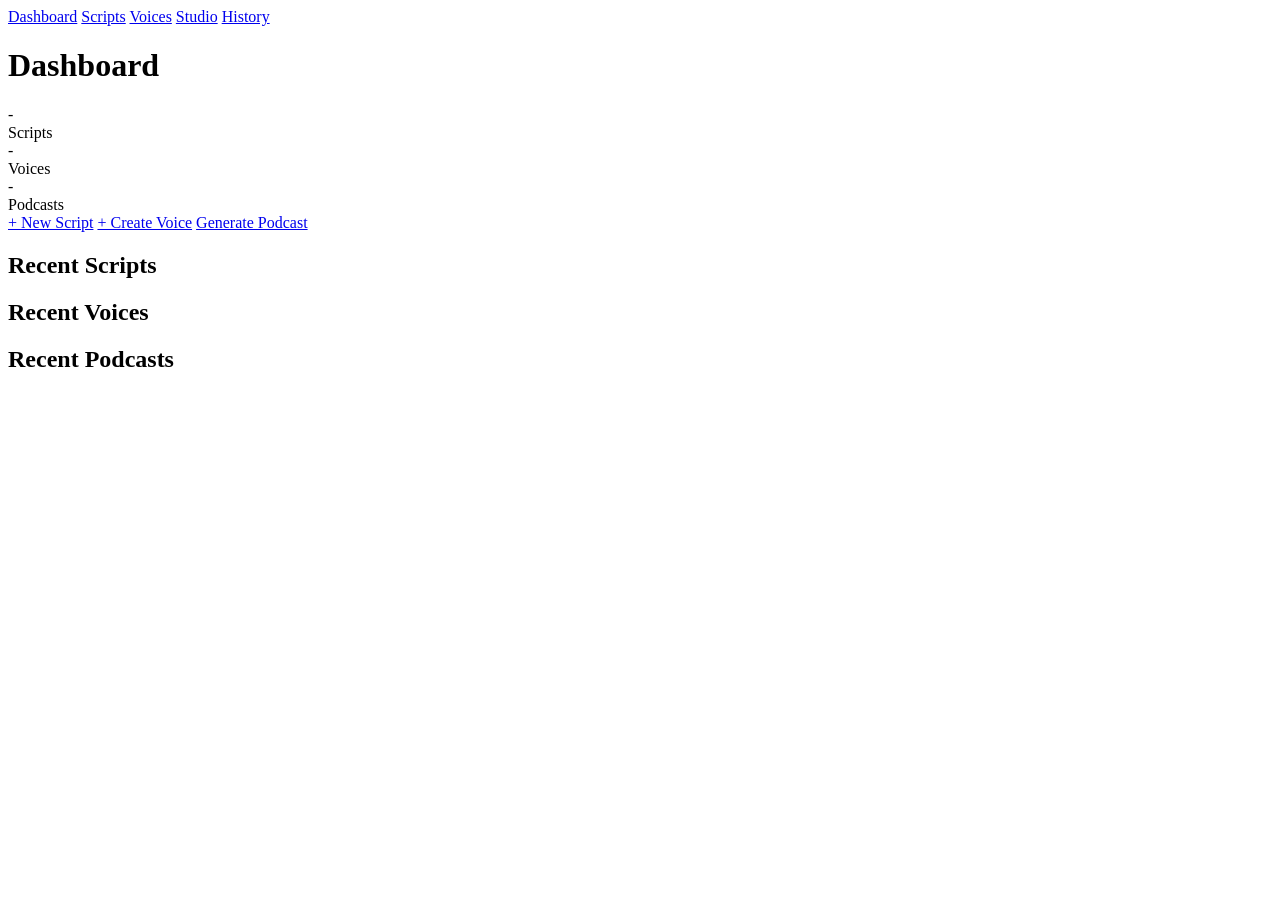
==== web/templates/dashboard.html @ 48136aaa "Modular workspace: decouple scripts, voices, and podcast generation - 6-page architecture: Dashboard" ====
<!DOCTYPE html>
<html lang="en">
<head>
    <meta charset="UTF-8">
    <meta name="viewport" content="width=device-width, initial-scale=1.0">
    <title>Dashboard — AI Podcast Generator</title>
    <link rel="stylesheet" href="/static/style.css">
</head>
<body>
    <div class="container">
        <nav class="top-nav">
            <a href="/" class="nav-link active">Dashboard</a>
            <a href="/scripts" class="nav-link">Scripts</a>
            <a href="/voices" class="nav-link">Voices</a>
            <a href="/studio" class="nav-link">Studio</a>
            <a href="/projects" class="nav-link">History</a>
        </nav>

        <header>
            <h1>Dashboard</h1>
        </header>

        <div class="stats-row" id="stats-row">
            <div class="stat-card"><div class="stat-number" id="stat-scripts">-</div><div class="stat-label">Scripts</div></div>
            <div class="stat-card"><div class="stat-number" id="stat-voices">-</div><div class="stat-label">Voices</div></div>
            <div class="stat-card"><div class="stat-number" id="stat-projects">-</div><div class="stat-label">Podcasts</div></div>
        </div>

        <div class="quick-actions">
            <a href="/scripts" class="btn primary">+ New Script</a>
            <a href="/voices" class="btn secondary">+ Create Voice</a>
            <a href="/studio" class="btn secondary">Generate Podcast</a>
        </div>

        <div class="dashboard-sections">
            <div class="dash-section">
                <h2>Recent Scripts</h2>
                <div id="recent-scripts" class="recent-list"></div>
            </div>
            <div class="dash-section">
                <h2>Recent Voices</h2>
                <div id="recent-voices" class="recent-list"></div>
            </div>
            <div class="dash-section">
                <h2>Recent Podcasts</h2>
                <div id="recent-projects" class="recent-list"></div>
            </div>
        </div>
    </div>

    <script>
        async function loadDashboard() {
            try {
                const resp = await fetch('/api/dashboard');
                const d = await resp.json();
                document.getElementById('stat-scripts').textContent = d.scripts_count;
                document.getElementById('stat-voices').textContent = d.voices_count;
                document.getElementById('stat-projects').textContent = d.projects_count;

                function renderList(elId, items, type) {
                    const el = document.getElementById(elId);
                    if (!items.length) { el.innerHTML = '<div class="empty-hint">None yet</div>'; return; }
                    el.innerHTML = items.map(i => {
                        if (type === 'scripts') return `<a href="/scripts/${i.id}" class="recent-item"><span class="ri-title">${esc(i.article_title)}</span><span class="ri-date">${formatDate(i.created_at)}</span></a>`;
                        if (type === 'voices') return `<div class="recent-item"><span class="ri-type ${i.type}">${i.type}</span><span class="ri-title">${esc(i.name)}</span><span class="ri-date">${formatDate(i.created_at)}</span></div>`;
                        if (type === 'projects') return `<a href="/project/${i.id}" class="recent-item"><span class="ri-title">${esc(i.article_title)}</span><span class="ri-date">${formatDate(i.created_at)}</span></a>`;
                    }).join('');
                }

                renderList('recent-scripts', d.recent_scripts, 'scripts');
                renderList('recent-voices', d.recent_voices, 'voices');
                renderList('recent-projects', d.recent_projects, 'projects');
            } catch (err) { console.error(err); }
        }

        function esc(s) { const d = document.createElement('div'); d.textContent = s || ''; return d.innerHTML; }
        function formatDate(d) { if (!d) return ''; return new Date(d).toLocaleDateString(); }

        loadDashboard();
    </script>
</body>
</html>
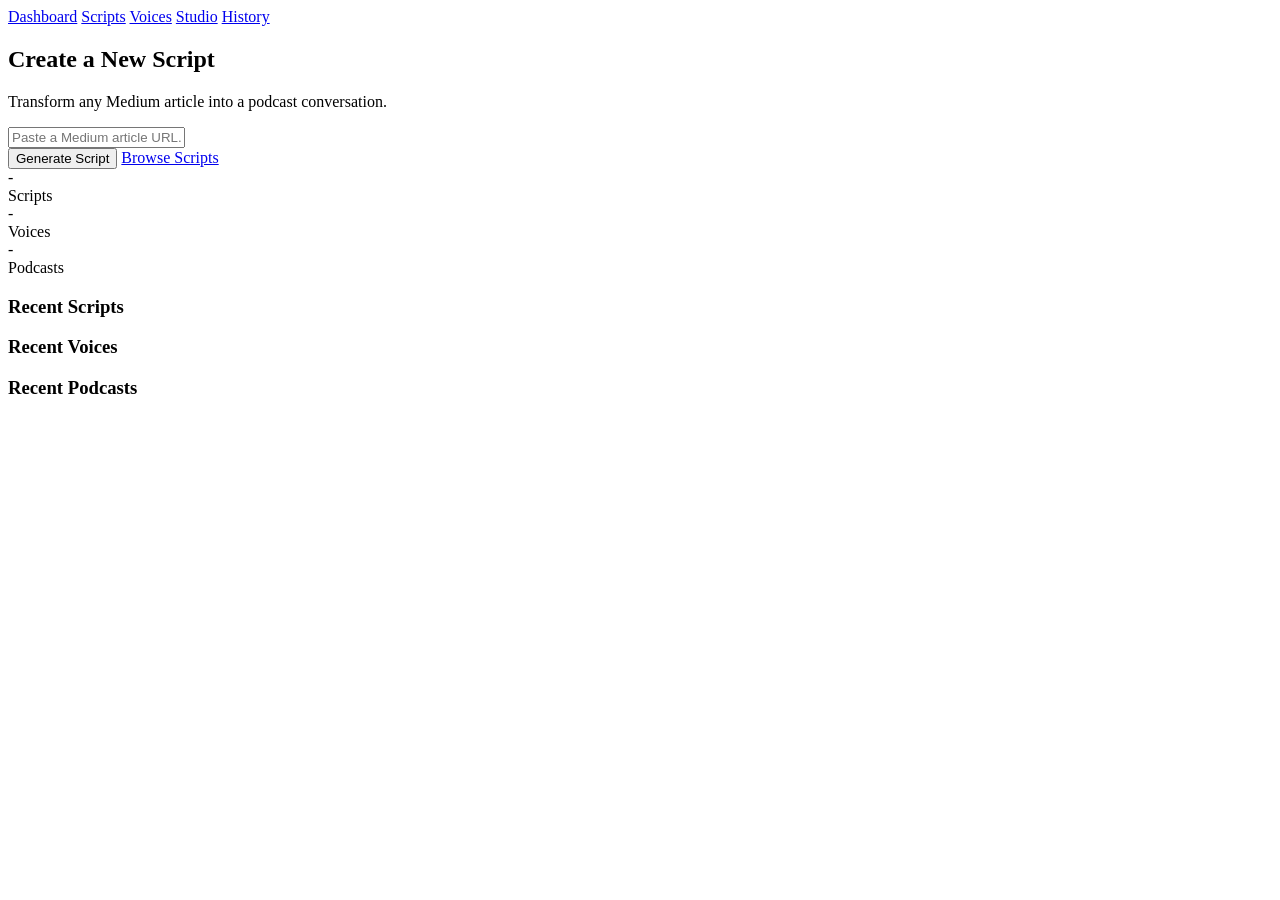
==== commit 552e64e1: "2026 UI/UX redesign: Warm Clarity theme with bento grid, Soft UI 2.0, motion microinteractions - Des" ====
--- a/web/templates/dashboard.html
+++ b/web/templates/dashboard.html
@@ -16,65 +16,116 @@
             <a href="/projects" class="nav-link">History</a>
         </nav>
 
-        <header>
-            <h1>Dashboard</h1>
-        </header>
+        <div class="bento-grid">
+            <div class="bento-card hero">
+                <h2>Create a New Script</h2>
+                <p class="subtitle">Transform any Medium article into a podcast conversation.</p>
+                <input type="url" id="hero-url" class="hero-input" placeholder="Paste a Medium article URL...">
+                <div class="hero-actions">
+                    <button id="hero-generate-btn" class="btn primary">Generate Script</button>
+                    <a href="/scripts" class="btn secondary">Browse Scripts</a>
+                </div>
+                <div id="hero-status" class="status-text hidden"></div>
+            </div>
 
-        <div class="stats-row" id="stats-row">
-            <div class="stat-card"><div class="stat-number" id="stat-scripts">-</div><div class="stat-label">Scripts</div></div>
-            <div class="stat-card"><div class="stat-number" id="stat-voices">-</div><div class="stat-label">Voices</div></div>
-            <div class="stat-card"><div class="stat-number" id="stat-projects">-</div><div class="stat-label">Podcasts</div></div>
-        </div>
+            <div class="bento-card stat" id="stat-scripts-card">
+                <div class="bento-stat-number" id="stat-scripts">-</div>
+                <div class="bento-stat-label">Scripts</div>
+            </div>
 
-        <div class="quick-actions">
-            <a href="/scripts" class="btn primary">+ New Script</a>
-            <a href="/voices" class="btn secondary">+ Create Voice</a>
-            <a href="/studio" class="btn secondary">Generate Podcast</a>
-        </div>
+            <div class="bento-card stat" id="stat-voices-card">
+                <div class="bento-stat-number" id="stat-voices">-</div>
+                <div class="bento-stat-label">Voices</div>
+            </div>
 
-        <div class="dashboard-sections">
-            <div class="dash-section">
-                <h2>Recent Scripts</h2>
-                <div id="recent-scripts" class="recent-list"></div>
+            <div class="bento-card stat" id="stat-projects-card">
+                <div class="bento-stat-number" id="stat-projects">-</div>
+                <div class="bento-stat-label">Podcasts</div>
             </div>
-            <div class="dash-section">
-                <h2>Recent Voices</h2>
-                <div id="recent-voices" class="recent-list"></div>
+
+            <div class="bento-card">
+                <h3>Recent Scripts</h3>
+                <div id="recent-scripts" class="recent-scroll"><div class="skeleton skeleton-card"></div><div class="skeleton skeleton-card"></div></div>
             </div>
-            <div class="dash-section">
-                <h2>Recent Podcasts</h2>
-                <div id="recent-projects" class="recent-list"></div>
+
+            <div class="bento-card">
+                <h3>Recent Voices</h3>
+                <div id="recent-voices" class="recent-scroll"><div class="skeleton skeleton-card"></div><div class="skeleton skeleton-card"></div></div>
+            </div>
+
+            <div class="bento-card wide">
+                <h3>Recent Podcasts</h3>
+                <div id="recent-projects" class="recent-scroll"><div class="skeleton skeleton-card"></div></div>
             </div>
         </div>
     </div>
 
     <script>
         async function loadDashboard() {
-            try {
-                const resp = await fetch('/api/dashboard');
-                const d = await resp.json();
-                document.getElementById('stat-scripts').textContent = d.scripts_count;
-                document.getElementById('stat-voices').textContent = d.voices_count;
-                document.getElementById('stat-projects').textContent = d.projects_count;
+            const resp = await fetch('/api/dashboard');
+            const d = await resp.json();
 
-                function renderList(elId, items, type) {
-                    const el = document.getElementById(elId);
-                    if (!items.length) { el.innerHTML = '<div class="empty-hint">None yet</div>'; return; }
-                    el.innerHTML = items.map(i => {
-                        if (type === 'scripts') return `<a href="/scripts/${i.id}" class="recent-item"><span class="ri-title">${esc(i.article_title)}</span><span class="ri-date">${formatDate(i.created_at)}</span></a>`;
-                        if (type === 'voices') return `<div class="recent-item"><span class="ri-type ${i.type}">${i.type}</span><span class="ri-title">${esc(i.name)}</span><span class="ri-date">${formatDate(i.created_at)}</span></div>`;
-                        if (type === 'projects') return `<a href="/project/${i.id}" class="recent-item"><span class="ri-title">${esc(i.article_title)}</span><span class="ri-date">${formatDate(i.created_at)}</span></a>`;
-                    }).join('');
-                }
+            animateNumber('stat-scripts', d.scripts_count);
+            animateNumber('stat-voices', d.voices_count);
+            animateNumber('stat-projects', d.projects_count);
 
-                renderList('recent-scripts', d.recent_scripts, 'scripts');
-                renderList('recent-voices', d.recent_voices, 'voices');
-                renderList('recent-projects', d.recent_projects, 'projects');
-            } catch (err) { console.error(err); }
+            function renderList(elId, items, type) {
+                const el = document.getElementById(elId);
+                if (!items.length) { el.innerHTML = '<div class="empty-hint">Nothing here yet</div>'; return; }
+                el.innerHTML = items.map(i => {
+                    if (type === 'scripts') return `<a href="/scripts/${i.id}" class="recent-item"><span class="ri-title">${esc(i.article_title)}</span><span class="ri-date">${fmt(i.created_at)}</span></a>`;
+                    if (type === 'voices') return `<div class="recent-item"><span class="ri-type ${i.type}">${i.type}</span><span class="ri-title">${esc(i.name)}</span><span class="ri-date">${fmt(i.created_at)}</span></div>`;
+                    if (type === 'projects') return `<a href="/project/${i.id}" class="recent-item"><span class="ri-title">${esc(i.article_title)}</span><span class="ri-date">${fmt(i.created_at)}</span></a>`;
+                }).join('');
+            }
+
+            renderList('recent-scripts', d.recent_scripts, 'scripts');
+            renderList('recent-voices', d.recent_voices, 'voices');
+            renderList('recent-projects', d.recent_projects, 'projects');
+        }
+
+        function animateNumber(id, target) {
+            const el = document.getElementById(id);
+            const duration = 800;
+            const start = parseInt(el.textContent) || 0;
+            if (start === target) { el.textContent = target; return; }
+            const startTime = performance.now();
+            function step(now) {
+                const progress = Math.min((now - startTime) / duration, 1);
+                const eased = 1 - Math.pow(1 - progress, 3);
+                el.textContent = Math.round(start + (target - start) * eased);
+                if (progress < 1) requestAnimationFrame(step);
+            }
+            requestAnimationFrame(step);
         }
 
         function esc(s) { const d = document.createElement('div'); d.textContent = s || ''; return d.innerHTML; }
-        function formatDate(d) { if (!d) return ''; return new Date(d).toLocaleDateString(); }
+        function fmt(d) { if (!d) return ''; return new Date(d).toLocaleDateString(); }
+
+        document.getElementById('hero-generate-btn').addEventListener('click', async () => {
+            const url = document.getElementById('hero-url').value.trim();
+            if (!url) return;
+            const btn = document.getElementById('hero-generate-btn');
+            const status = document.getElementById('hero-status');
+            btn.disabled = true;
+            status.classList.remove('hidden');
+            status.innerHTML = '<span class="spinner" style="width:14px;height:14px;display:inline-block;margin-right:8px;"></span>Generating script...';
+            try {
+                const r = await fetch('/api/scripts/create', { method: 'POST', headers: { 'Content-Type': 'application/json' }, body: JSON.stringify({ url }) });
+                const d = await r.json();
+                if (d.success) {
+                    status.innerHTML = '<span style="color:var(--success)">Script generated!</span> <a href="/scripts/' + d.id + '">View</a> | <a href="/studio?script=' + d.id + '">Use in Studio</a>';
+                    document.getElementById('hero-url').value = '';
+                    loadDashboard();
+                } else {
+                    status.textContent = 'Error: ' + (d.error || 'Unknown');
+                }
+            } catch (err) {
+                status.textContent = 'Error: ' + err.message;
+            } finally {
+                btn.disabled = false;
+            }
+        });
 
         loadDashboard();
     </script>
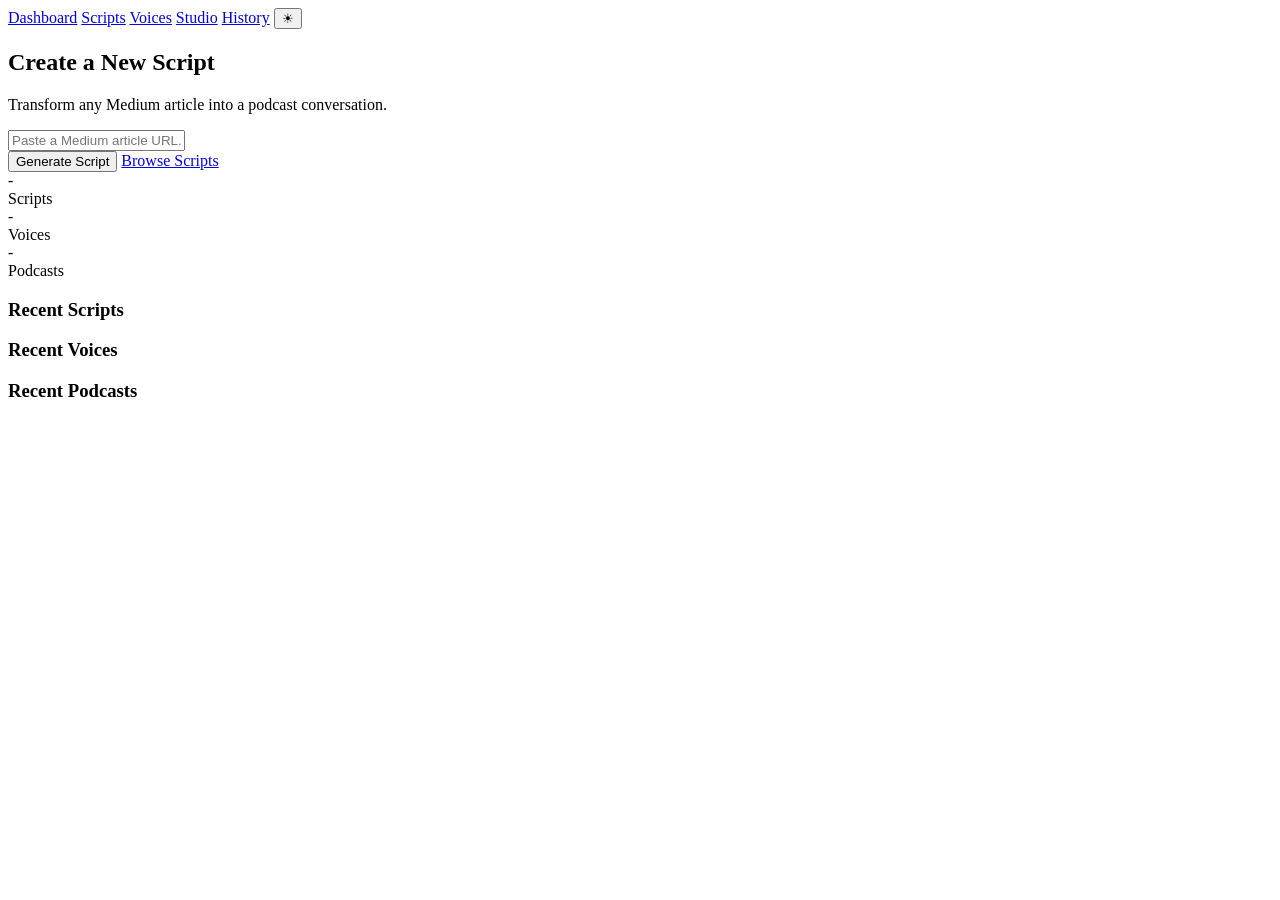
==== commit adfcdff4: "Replace generic AI purple theme with custom colour palette (#1be7ff cyan, #6eeb83 green, #e4ff1a yel" ====
--- a/web/templates/dashboard.html
+++ b/web/templates/dashboard.html
@@ -14,6 +14,7 @@
             <a href="/voices" class="nav-link">Voices</a>
             <a href="/studio" class="nav-link">Studio</a>
             <a href="/projects" class="nav-link">History</a>
+            <button class="theme-toggle" onclick="toggleTheme()" title="Toggle theme">☀</button>
         </nav>
 
         <div class="bento-grid">
@@ -129,5 +130,11 @@
 
         loadDashboard();
     </script>
+
+    <script>
+function toggleTheme(){const e=document.documentElement,t=e.getAttribute("data-theme")||"dark",n="dark"===t?"light":"dark";e.setAttribute("data-theme",n),localStorage.setItem("theme",n),updateIcon(n)}
+function updateIcon(e){const t=document.querySelector(".theme-toggle");t&&(t.textContent="dark"===e?"☀":"🌙")}
+(function(){const e=localStorage.getItem("theme")||"dark";document.documentElement.setAttribute("data-theme",e),updateIcon(e)})();
+</script>
 </body>
 </html>
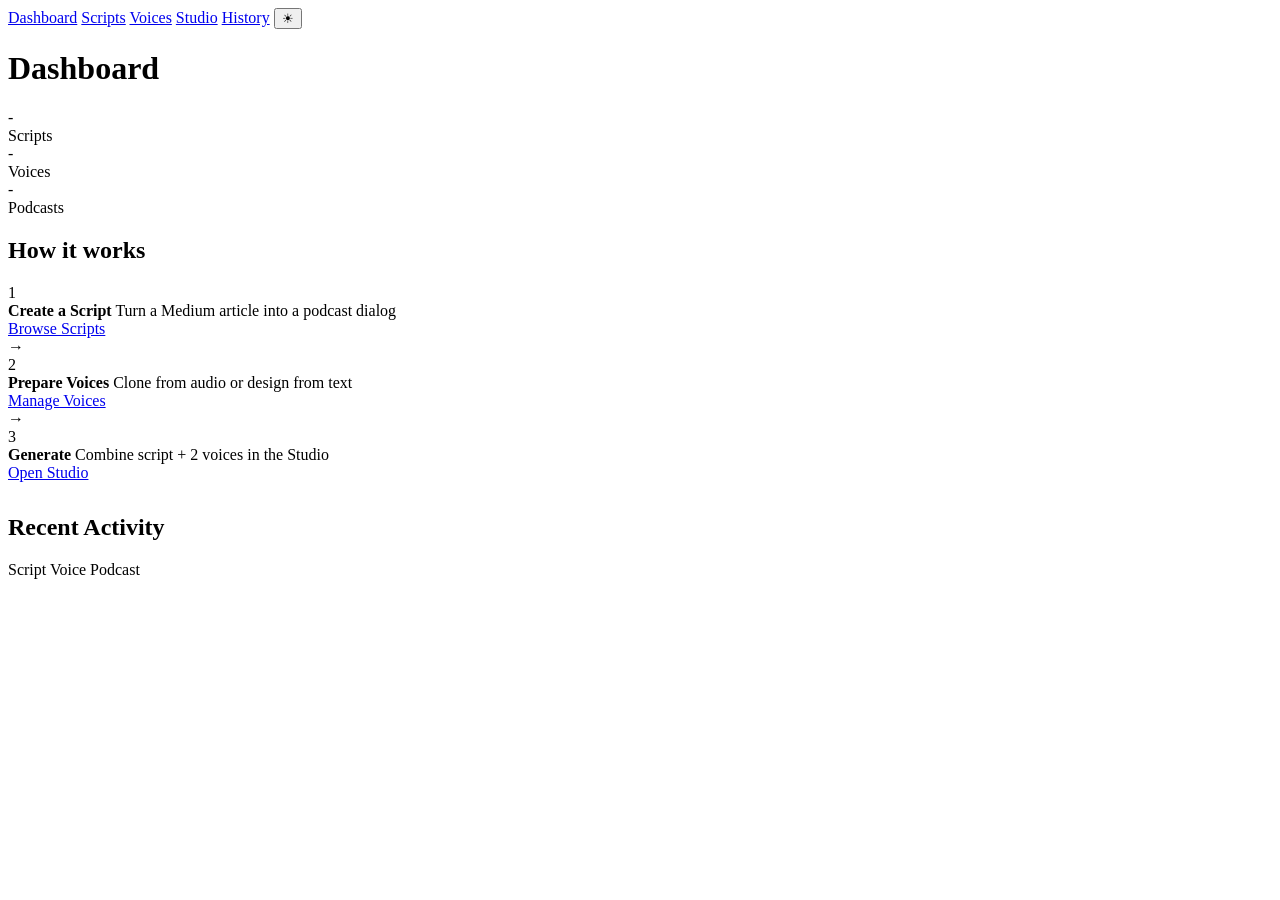
==== commit 196aab92: "Redesign dashboard: stats row, workflow guide, unified recent activity with colour dots - Replaced u" ====
--- a/web/templates/dashboard.html
+++ b/web/templates/dashboard.html
@@ -17,46 +17,68 @@
             <button class="theme-toggle" onclick="toggleTheme()" title="Toggle theme">☀</button>
         </nav>
 
-        <div class="bento-grid">
-            <div class="bento-card hero">
-                <h2>Create a New Script</h2>
-                <p class="subtitle">Transform any Medium article into a podcast conversation.</p>
-                <input type="url" id="hero-url" class="hero-input" placeholder="Paste a Medium article URL...">
-                <div class="hero-actions">
-                    <button id="hero-generate-btn" class="btn primary">Generate Script</button>
-                    <a href="/scripts" class="btn secondary">Browse Scripts</a>
+        <header>
+            <h1>Dashboard</h1>
+        </header>
+
+        <div class="stats-row">
+            <div class="stat-card">
+                <div class="stat-number" id="stat-scripts">-</div>
+                <div class="stat-label">Scripts</div>
+            </div>
+            <div class="stat-card">
+                <div class="stat-number" id="stat-voices">-</div>
+                <div class="stat-label">Voices</div>
+            </div>
+            <div class="stat-card">
+                <div class="stat-number" id="stat-projects">-</div>
+                <div class="stat-label">Podcasts</div>
+            </div>
+        </div>
+
+        <div class="workflow-guide">
+            <h2>How it works</h2>
+            <div class="workflow-steps">
+                <div class="workflow-step">
+                    <div class="workflow-icon">1</div>
+                    <div class="workflow-body">
+                        <strong>Create a Script</strong>
+                        <span>Turn a Medium article into a podcast dialog</span>
+                    </div>
+                    <a href="/scripts" class="btn small primary">Browse Scripts</a>
                 </div>
-                <div id="hero-status" class="status-text hidden"></div>
+                <div class="workflow-arrow">&rarr;</div>
+                <div class="workflow-step">
+                    <div class="workflow-icon">2</div>
+                    <div class="workflow-body">
+                        <strong>Prepare Voices</strong>
+                        <span>Clone from audio or design from text</span>
+                    </div>
+                    <a href="/voices" class="btn small primary">Manage Voices</a>
+                </div>
+                <div class="workflow-arrow">&rarr;</div>
+                <div class="workflow-step">
+                    <div class="workflow-icon">3</div>
+                    <div class="workflow-body">
+                        <strong>Generate</strong>
+                        <span>Combine script + 2 voices in the Studio</span>
+                    </div>
+                    <a href="/studio" class="btn small primary">Open Studio</a>
+                </div>
             </div>
+        </div>
 
-            <div class="bento-card stat" id="stat-scripts-card">
-                <div class="bento-stat-number" id="stat-scripts">-</div>
-                <div class="bento-stat-label">Scripts</div>
+        <div class="dash-section" style="margin-top:32px">
+            <div class="list-header">
+                <h2>Recent Activity</h2>
+                <div class="activity-legend">
+                    <span class="legend-dot script"></span> Script
+                    <span class="legend-dot voice"></span> Voice
+                    <span class="legend-dot podcast"></span> Podcast
+                </div>
             </div>
-
-            <div class="bento-card stat" id="stat-voices-card">
-                <div class="bento-stat-number" id="stat-voices">-</div>
-                <div class="bento-stat-label">Voices</div>
-            </div>
-
-            <div class="bento-card stat" id="stat-projects-card">
-                <div class="bento-stat-number" id="stat-projects">-</div>
-                <div class="bento-stat-label">Podcasts</div>
-            </div>
-
-            <div class="bento-card">
-                <h3>Recent Scripts</h3>
-                <div id="recent-scripts" class="recent-scroll"><div class="skeleton skeleton-card"></div><div class="skeleton skeleton-card"></div></div>
-            </div>
-
-            <div class="bento-card">
-                <h3>Recent Voices</h3>
-                <div id="recent-voices" class="recent-scroll"><div class="skeleton skeleton-card"></div><div class="skeleton skeleton-card"></div></div>
-            </div>
-
-            <div class="bento-card wide">
-                <h3>Recent Podcasts</h3>
-                <div id="recent-projects" class="recent-scroll"><div class="skeleton skeleton-card"></div></div>
+            <div id="recent-activity" class="recent-scroll">
+                <div class="skeleton skeleton-card"></div><div class="skeleton skeleton-card"></div><div class="skeleton skeleton-card"></div>
             </div>
         </div>
     </div>
@@ -70,24 +92,28 @@
             animateNumber('stat-voices', d.voices_count);
             animateNumber('stat-projects', d.projects_count);
 
-            function renderList(elId, items, type) {
-                const el = document.getElementById(elId);
-                if (!items.length) { el.innerHTML = '<div class="empty-hint">Nothing here yet</div>'; return; }
-                el.innerHTML = items.map(i => {
-                    if (type === 'scripts') return `<a href="/scripts/${i.id}" class="recent-item"><span class="ri-title">${esc(i.article_title)}</span><span class="ri-date">${fmt(i.created_at)}</span></a>`;
-                    if (type === 'voices') return `<div class="recent-item"><span class="ri-type ${i.type}">${i.type}</span><span class="ri-title">${esc(i.name)}</span><span class="ri-date">${fmt(i.created_at)}</span></div>`;
-                    if (type === 'projects') return `<a href="/project/${i.id}" class="recent-item"><span class="ri-title">${esc(i.article_title)}</span><span class="ri-date">${fmt(i.created_at)}</span></a>`;
-                }).join('');
+            const activity = [];
+            d.recent_scripts.forEach(s => activity.push({ type: 'script', id: s.id, title: s.article_title, time: s.created_at }));
+            d.recent_voices.forEach(v => activity.push({ type: 'voice', title: v.name, desc: v.description, vtype: v.type, time: v.created_at }));
+            d.recent_projects.forEach(p => activity.push({ type: 'podcast', id: p.id, title: p.article_title, time: p.created_at }));
+            activity.sort((a, b) => new Date(b.time) - new Date(a.time));
+            const recent = activity.slice(0, 10);
+
+            const el = document.getElementById('recent-activity');
+            if (!recent.length) {
+                el.innerHTML = '<div class="empty-hint">No activity yet. <a href="/scripts">Create your first script</a> to get started.</div>';
+                return;
             }
-
-            renderList('recent-scripts', d.recent_scripts, 'scripts');
-            renderList('recent-voices', d.recent_voices, 'voices');
-            renderList('recent-projects', d.recent_projects, 'projects');
+            el.innerHTML = recent.map(a => {
+                if (a.type === 'script') return `<a href="/scripts/${a.id}" class="recent-item"><span class="ri-dot script"></span><span class="ri-title">${esc(a.title)}</span><span class="ri-type-label">Script</span><span class="ri-date">${fmt(a.time)}</span></a>`;
+                if (a.type === 'voice') return `<div class="recent-item"><span class="ri-dot voice"></span><span class="ri-title">${esc(a.title)}</span><span class="ri-type-badge-clean ${a.vtype}">${a.vtype}</span><span class="ri-date">${fmt(a.time)}</span></div>`;
+                if (a.type === 'podcast') return `<a href="/project/${a.id}" class="recent-item"><span class="ri-dot podcast"></span><span class="ri-title">${esc(a.title)}</span><span class="ri-type-label">Podcast</span><span class="ri-date">${fmt(a.time)}</span></a>`;
+            }).join('');
         }
 
         function animateNumber(id, target) {
             const el = document.getElementById(id);
-            const duration = 800;
+            const duration = 600;
             const start = parseInt(el.textContent) || 0;
             if (start === target) { el.textContent = target; return; }
             const startTime = performance.now();
@@ -101,32 +127,7 @@
         }
 
         function esc(s) { const d = document.createElement('div'); d.textContent = s || ''; return d.innerHTML; }
-        function fmt(d) { if (!d) return ''; return new Date(d).toLocaleDateString(); }
-
-        document.getElementById('hero-generate-btn').addEventListener('click', async () => {
-            const url = document.getElementById('hero-url').value.trim();
-            if (!url) return;
-            const btn = document.getElementById('hero-generate-btn');
-            const status = document.getElementById('hero-status');
-            btn.disabled = true;
-            status.classList.remove('hidden');
-            status.innerHTML = '<span class="spinner" style="width:14px;height:14px;display:inline-block;margin-right:8px;"></span>Generating script...';
-            try {
-                const r = await fetch('/api/scripts/create', { method: 'POST', headers: { 'Content-Type': 'application/json' }, body: JSON.stringify({ url }) });
-                const d = await r.json();
-                if (d.success) {
-                    status.innerHTML = '<span style="color:var(--success)">Script generated!</span> <a href="/scripts/' + d.id + '">View</a> | <a href="/studio?script=' + d.id + '">Use in Studio</a>';
-                    document.getElementById('hero-url').value = '';
-                    loadDashboard();
-                } else {
-                    status.textContent = 'Error: ' + (d.error || 'Unknown');
-                }
-            } catch (err) {
-                status.textContent = 'Error: ' + err.message;
-            } finally {
-                btn.disabled = false;
-            }
-        });
+        function fmt(d) { if (!d) return ''; const diff = Date.now() - new Date(d).getTime(); const m = Math.floor(diff / 60000); if (m < 1) return 'just now'; if (m < 60) return m + 'm ago'; const h = Math.floor(m / 60); if (h < 24) return h + 'h ago'; if (Math.floor(h / 24) < 7) return Math.floor(h / 24) + 'd ago'; return new Date(d).toLocaleDateString(); }
 
         loadDashboard();
     </script>
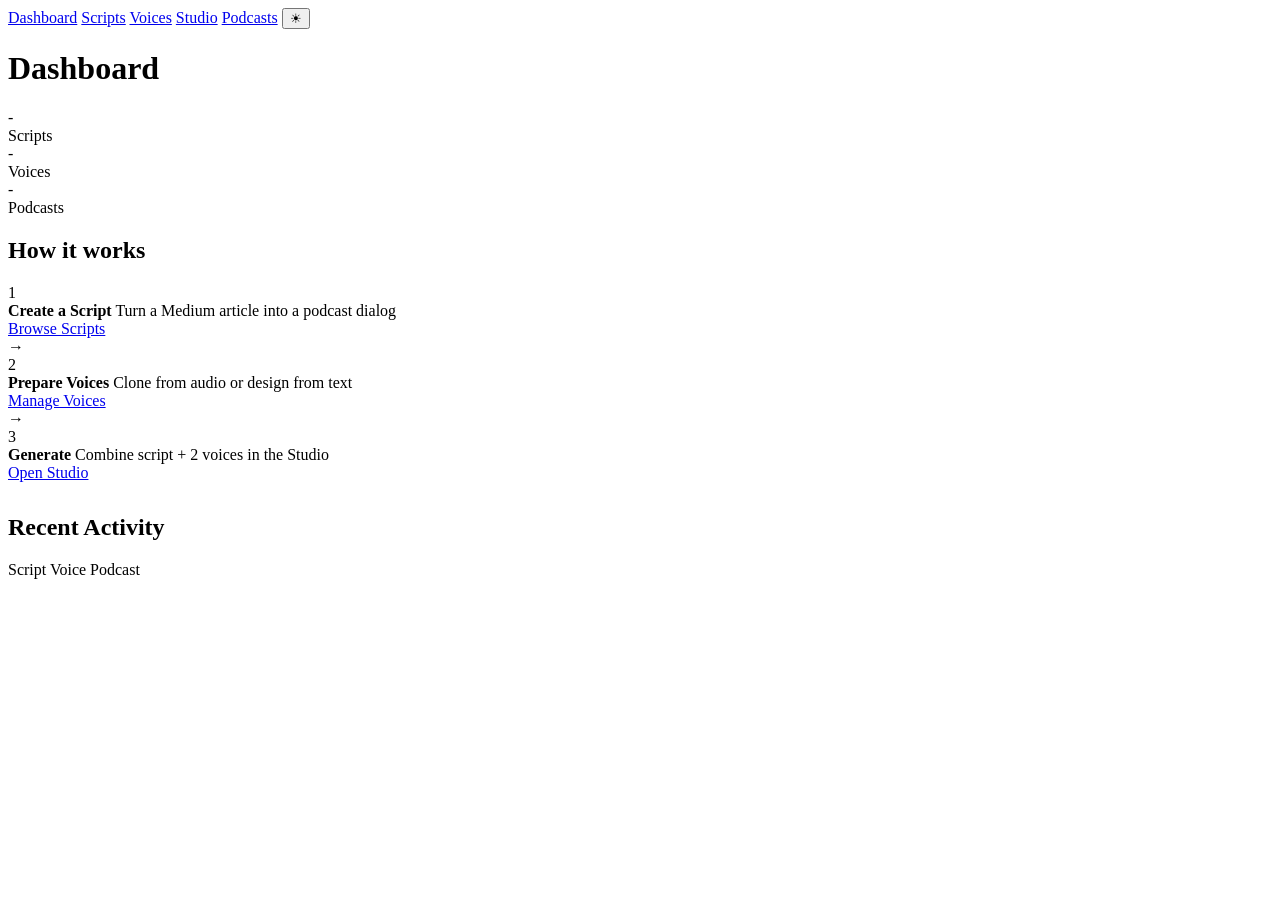
==== commit 04de42d0: "Rename History tab to Podcasts across all page navs and titles" ====
--- a/web/templates/dashboard.html
+++ b/web/templates/dashboard.html
@@ -13,7 +13,7 @@
             <a href="/scripts" class="nav-link">Scripts</a>
             <a href="/voices" class="nav-link">Voices</a>
             <a href="/studio" class="nav-link">Studio</a>
-            <a href="/projects" class="nav-link">History</a>
+            <a href="/projects" class="nav-link">Podcasts</a>
             <button class="theme-toggle" onclick="toggleTheme()" title="Toggle theme">☀</button>
         </nav>
 
